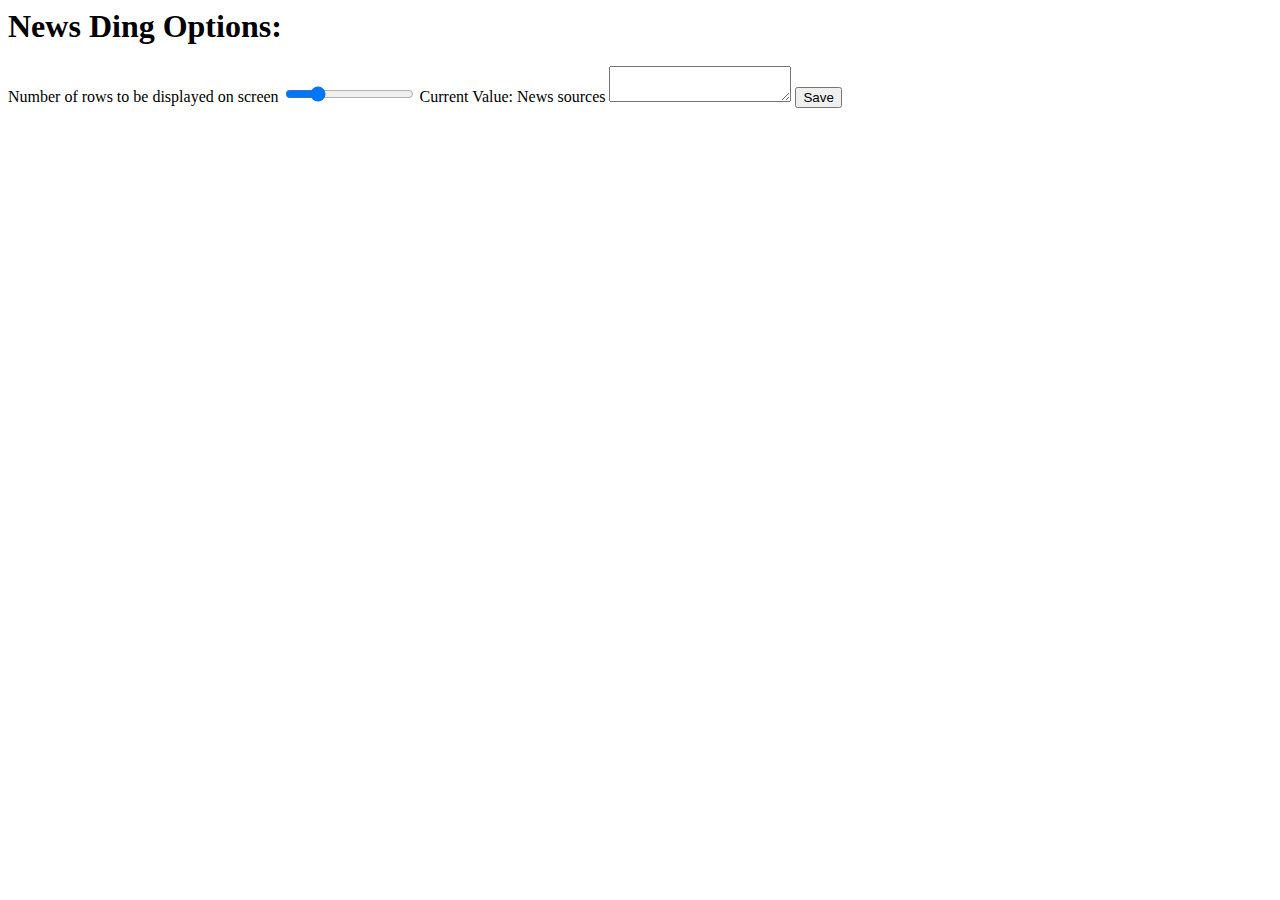
==== options.html @ 101e291c "Updating form markup with additional fields." ====
<html>
  <head>
    <title>News Ding Options</title>
    <link rel="stylesheet" href="/css/options.css" />
  </head>
  <body>

    <h1>News Ding Options:</h1>

    <form name="news-ding-options">

      <label>
        Number of rows to be displayed on screen
        <input id="numrows" type="range" min="1" max="10" value="3"/>
        Current Value: <span id="current-numrows"></span>
      </label>

      <label>
        News sources
        <textarea id="sources"></textarea>
      </label>

      <button class="submit">Save</button>

      <p id="status"></p>

    </form>

    <script src="/js/jquery-1.7.1.min.js" type="text/javascript"></script>
    <script src="/js/options.js" type="text/javascript"></script>
    <script src="/js/sisyphus.min.js" type="text/javascript"></script>
  </body>
  <script type="text/javascript">
    $(function(){

      $('body').options();

      $('form').sisyphus();
      $('form').submit(function(event) {
        event.preventDefault();
      });
    });
  </script>
</html>
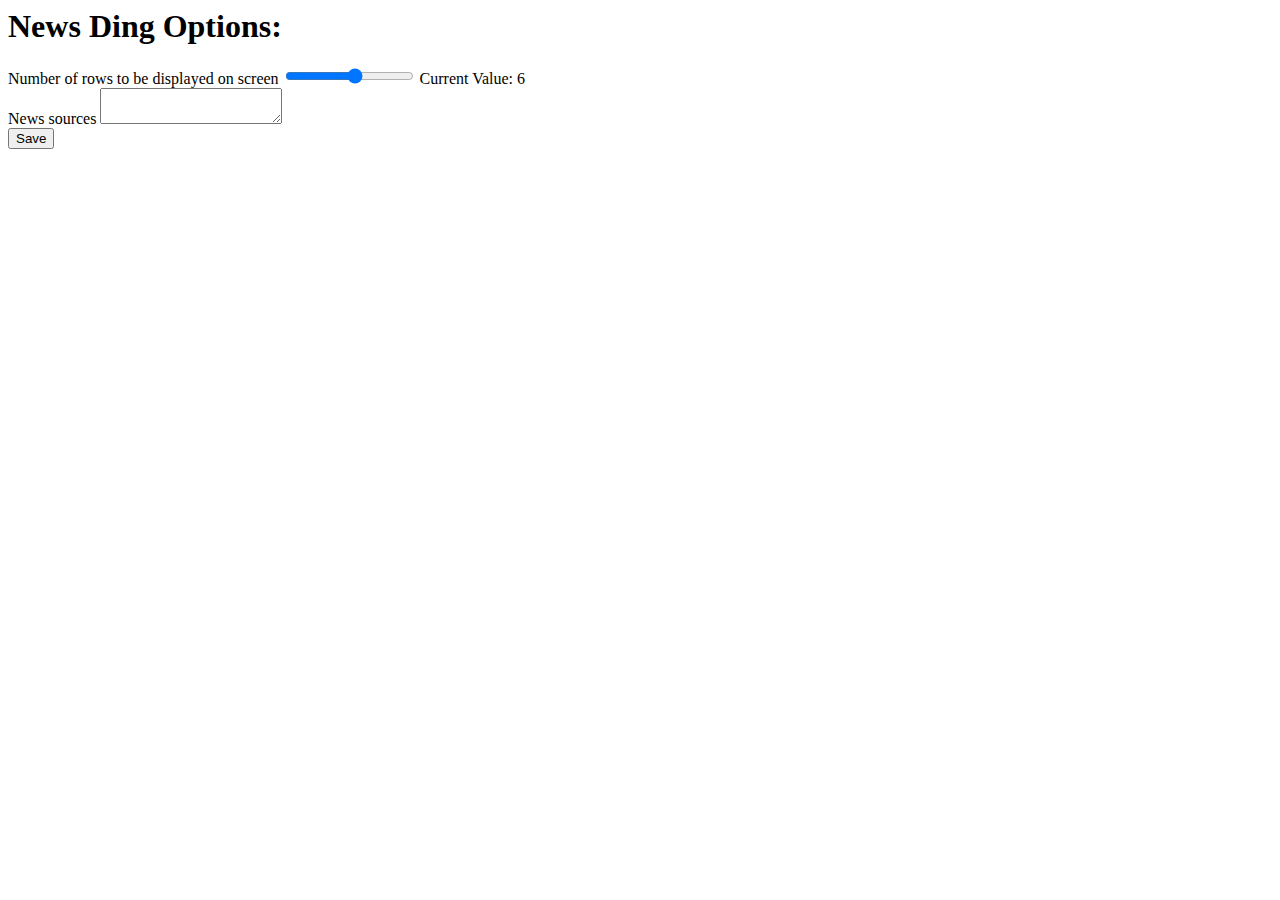
==== commit 150476ae: "Adding better support for localstorage." ====
--- a/options.html
+++ b/options.html
@@ -7,38 +7,32 @@
 
     <h1>News Ding Options:</h1>
 
-    <form name="news-ding-options">
+    <form id="news-ding-options">
 
       <label>
         Number of rows to be displayed on screen
-        <input id="numrows" type="range" min="1" max="10" value="3"/>
+        <input id="numrows" name="numrows" type="range" min="1" max="10" value="3"/>
         Current Value: <span id="current-numrows"></span>
       </label>
 
       <label>
         News sources
-        <textarea id="sources"></textarea>
+        <textarea name="sources"></textarea>
       </label>
 
       <button class="submit">Save</button>
-
-      <p id="status"></p>
-
     </form>
 
     <script src="/js/jquery-1.7.1.min.js" type="text/javascript"></script>
     <script src="/js/options.js" type="text/javascript"></script>
-    <script src="/js/sisyphus.min.js" type="text/javascript"></script>
+    <script src="/js/jquery.formsaver.js" type="text/javascript"></script>
   </body>
   <script type="text/javascript">
-    $(function(){
-
+    $(function() {
       $('body').options();
-
-      $('form').sisyphus();
-      $('form').submit(function(event) {
-        event.preventDefault();
-      });
+      $('#news-ding-options').formsaver({
+        timeout: 0,
+       })
     });
   </script>
 </html>--- a/css/options.css
+++ b/css/options.css
@@ -0,0 +1,3 @@
+form label {
+  display: block;
+}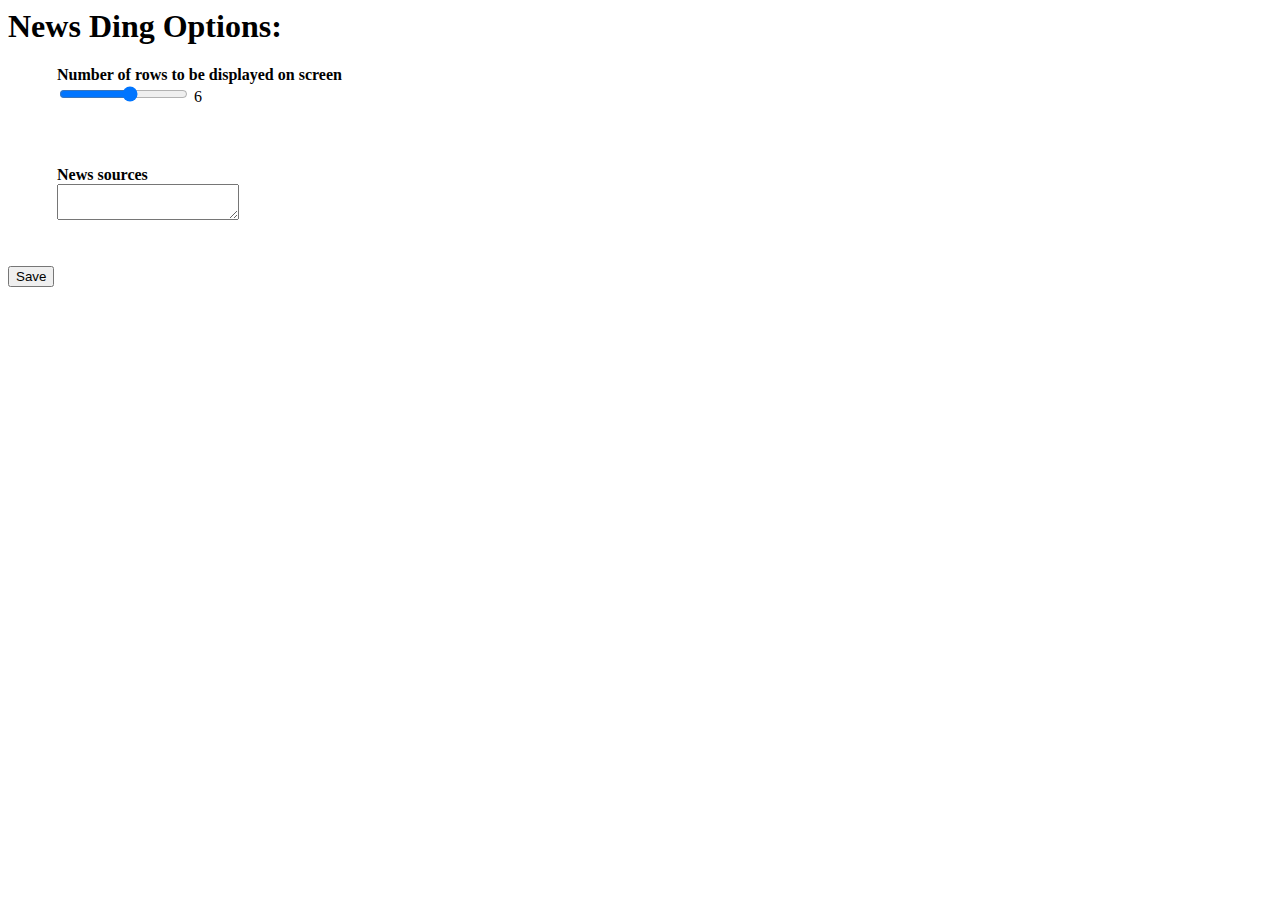
==== commit 97f9a7ff: "Adding tollerable styles." ====
--- a/options.html
+++ b/options.html
@@ -10,13 +10,13 @@
     <form id="news-ding-options">
 
       <label>
-        Number of rows to be displayed on screen
+        <strong>Number of rows to be displayed on screen</strong>
         <input id="numrows" name="numrows" type="range" min="1" max="10" value="3"/>
-        Current Value: <span id="current-numrows"></span>
+        <span id="current-numrows"></span>
       </label>
 
       <label>
-        News sources
+        <strong>News sources</strong>
         <textarea name="sources"></textarea>
       </label>
 
--- a/css/options.css
+++ b/css/options.css
@@ -1,3 +1,15 @@
 form label {
   display: block;
-}+  min-height: 100px;
+}
+
+form label {
+  margin-left: 49px;
+}
+
+form label strong {
+  display: block;
+  margin-left: 0px;
+}
+
+
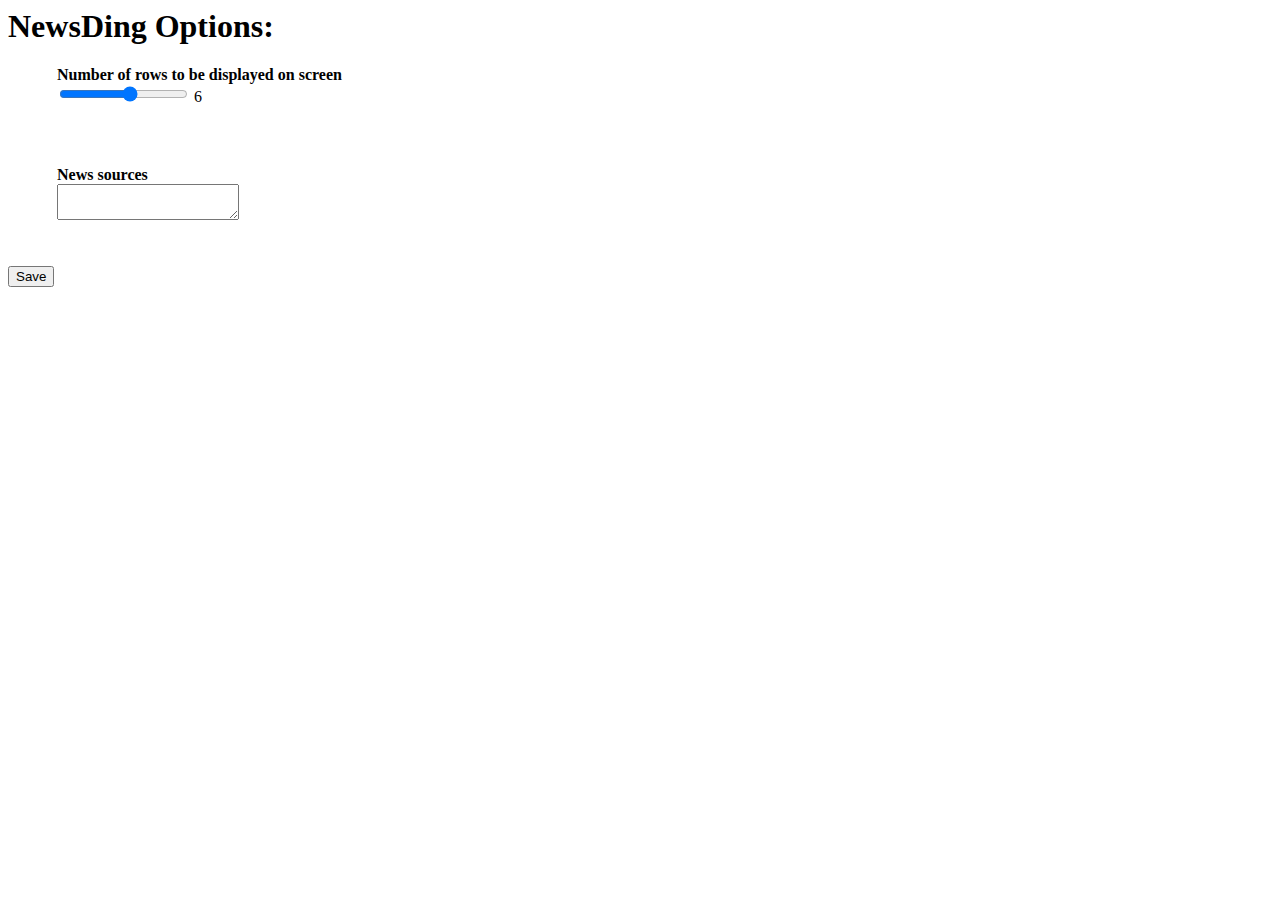
==== commit fa49ce3f: "Linking app to options." ====
--- a/options.html
+++ b/options.html
@@ -1,11 +1,11 @@
 <html>
   <head>
-    <title>News Ding Options</title>
+    <title>NewsDing Options</title>
     <link rel="stylesheet" href="/css/options.css" />
   </head>
   <body>
 
-    <h1>News Ding Options:</h1>
+    <h1>NewsDing Options:</h1>
 
     <form id="news-ding-options">
 
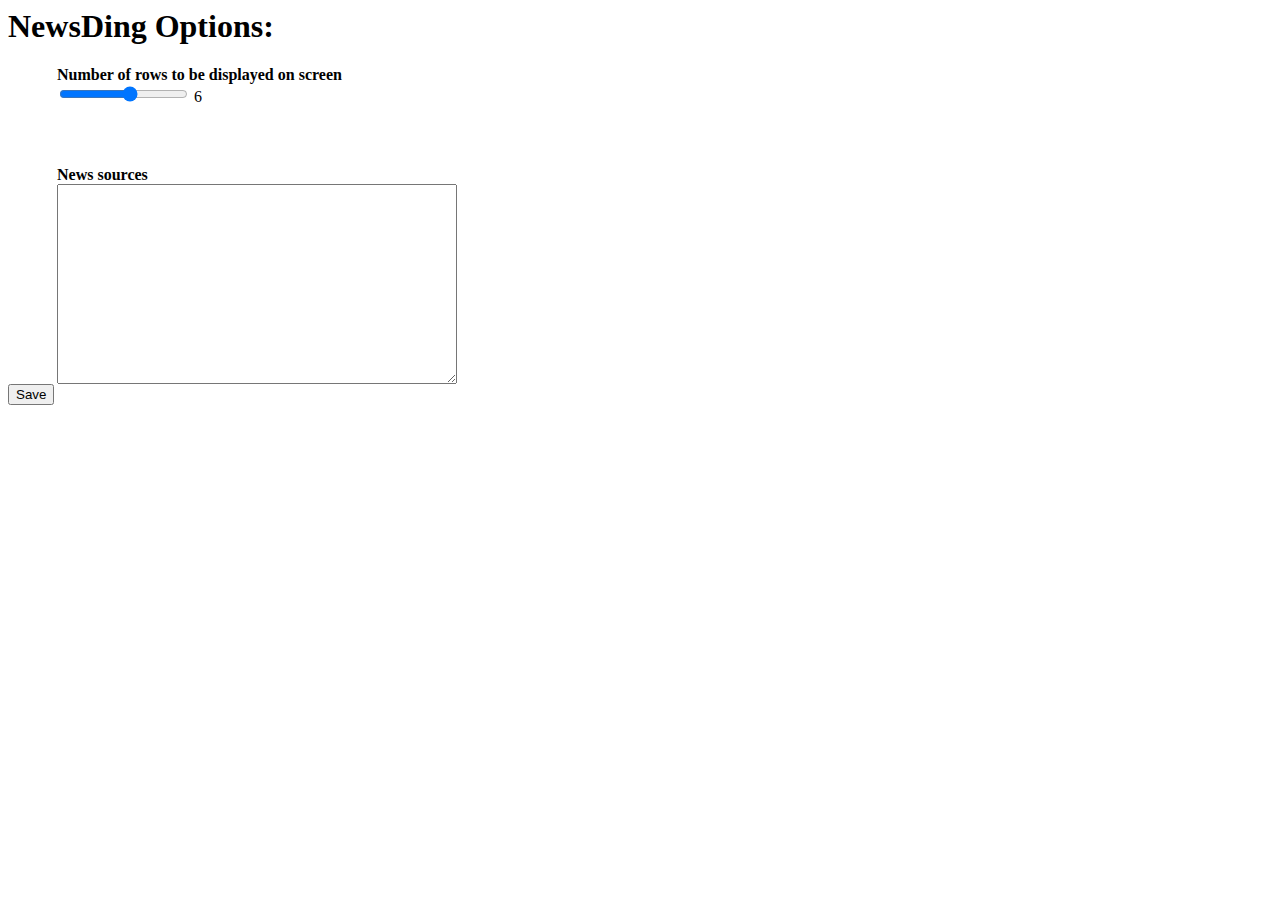
==== commit 02cb622d: "Resizing textareas." ====
--- a/options.html
+++ b/options.html
@@ -17,7 +17,7 @@
 
       <label>
         <strong>News sources</strong>
-        <textarea name="sources"></textarea>
+        <textarea class="wide tall" name="sources"></textarea>
       </label>
 
       <button class="submit">Save</button>
--- a/css/options.css
+++ b/css/options.css
@@ -12,4 +12,10 @@
   margin-left: 0px;
 }
 
+form textarea.tall {
+  width: 400px;
+}
 
+form textarea.wide {
+  height: 200px;
+}
